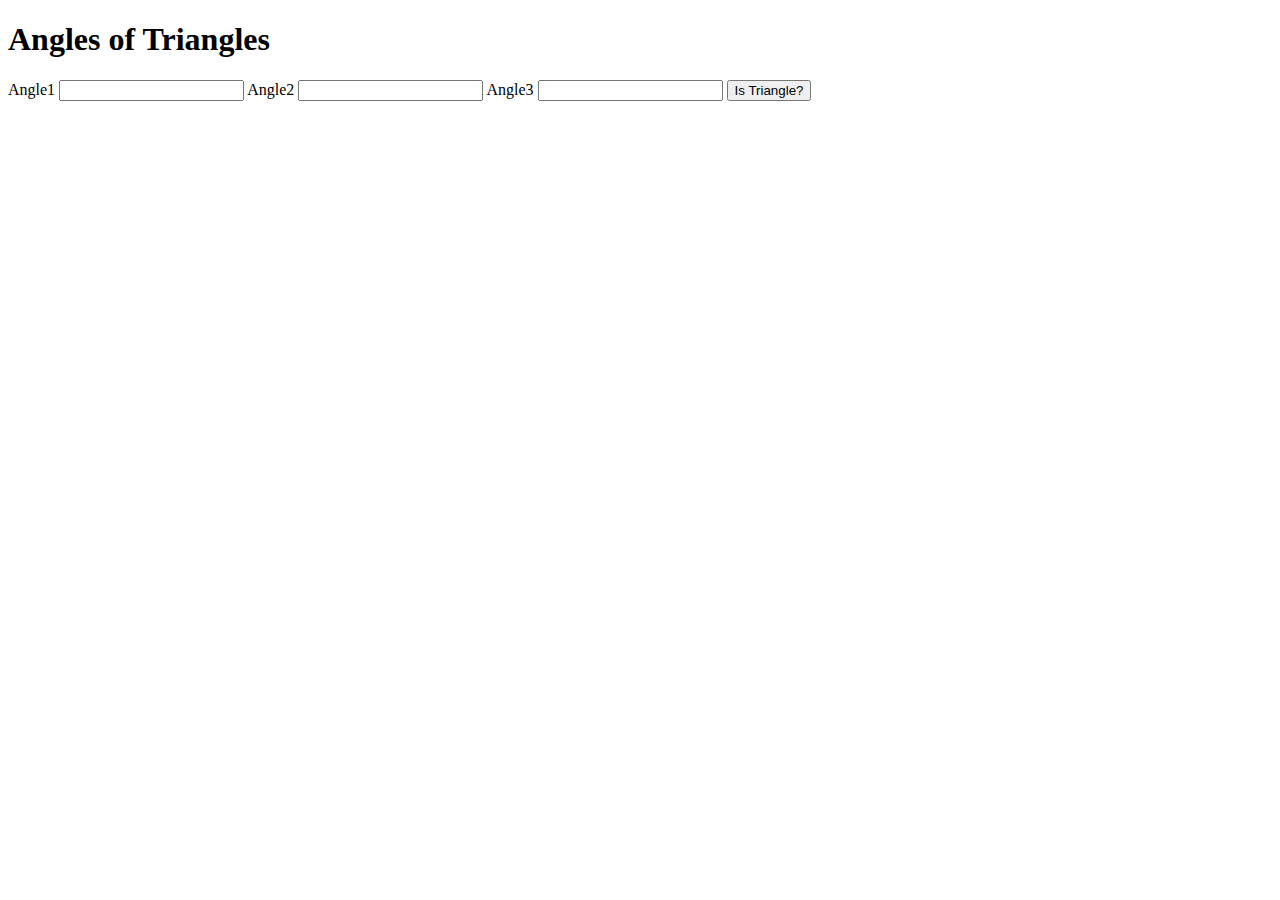
==== index.html @ 3720bcb4 "initial commit" ====
<!DOCTYPE html>
<html lang="en">
<head>
    <meta charset="UTF-8">
    <meta http-equiv="X-UA-Compatible" content="IE=edge">
    <meta name="viewport" content="wclassth=device-wclassth, initial-scale=1.0">
    <title>fun with triangles</title>
</head>
<body>
    <header></header>
    <div class="container">
        <h1>Angles of Triangles</h1>
        <label for="angle1">Angle1</label>
        <input type="number" class="input-angle"/>
        <label for="angle2">Angle2</label>
        <input type="number" class="input-angle">
        <label for="angle3">Angle3</label>
        <input type="number" class="input-angle">
        <button id="is-triangle-button">Is Triangle?</button>
        <h2 class="output"></h2>
        

    </div>
    
    
</body>
<script src="main.js"></script>
</html>
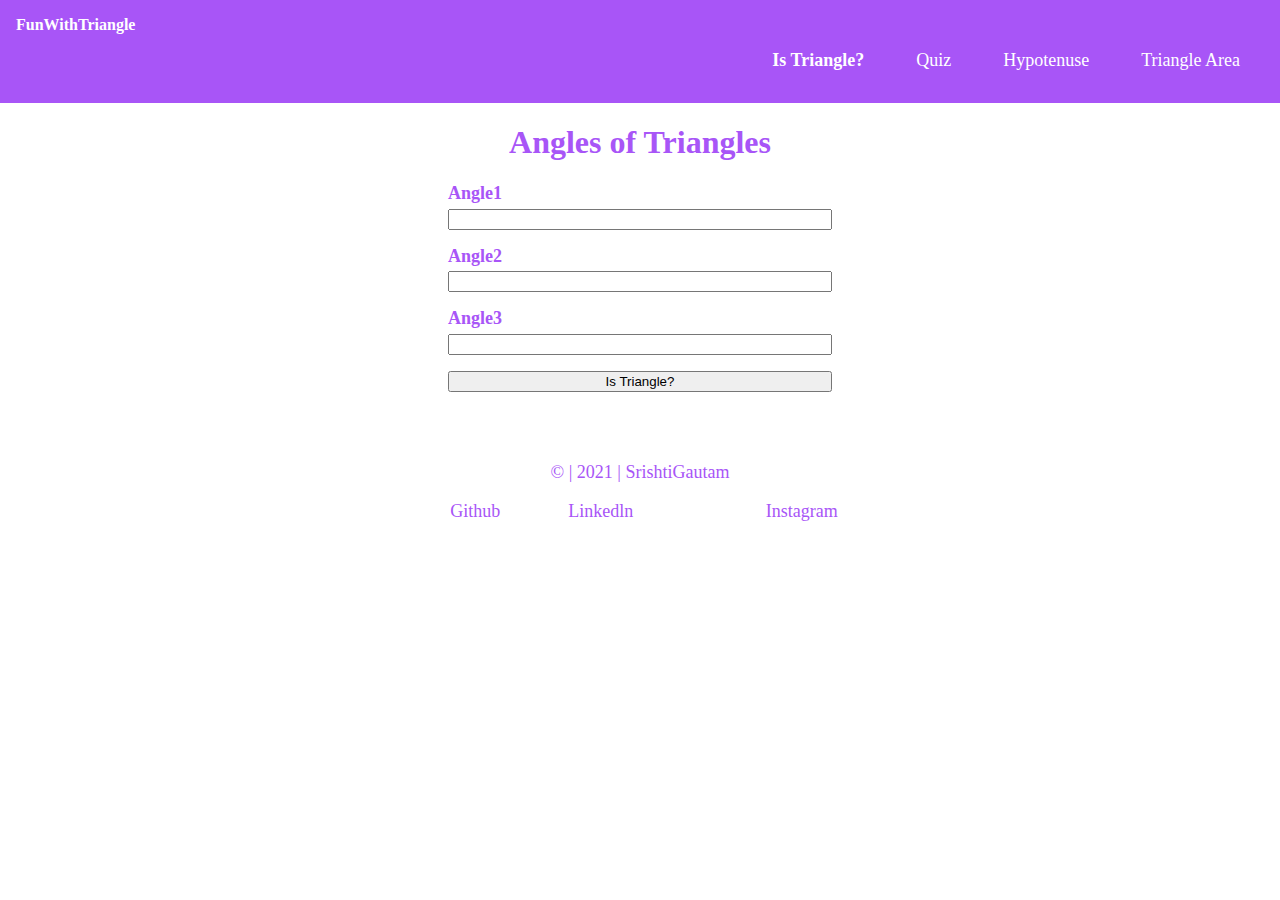
==== commit 460b31bd: "changed the name of files" ====
--- a/index.html
+++ b/index.html
@@ -5,11 +5,30 @@
     <meta http-equiv="X-UA-Compatible" content="IE=edge">
     <meta name="viewport" content="wclassth=device-wclassth, initial-scale=1.0">
     <title>fun with triangles</title>
+    <link rel="stylesheet" href="./style.css"/>
 </head>
 <body>
-    <header></header>
-    <div class="container">
-        <h1>Angles of Triangles</h1>
+    <nav class="navigation container">
+        <div class="nav-brand">FunWithTriangle</div> 
+       <ul class="list-non-bullets nav-pills">
+            <li class="list-item-inline">
+               <a class="link link-active" href="isTriangle.html">Is Triangle?</a>
+            </li>
+            <li class="list-item-inline" >
+                <a class="link" href="quiz.html">Quiz</a>
+            </li>
+            <li class="list-item-inline">
+                <a class="link" href="hypotenuse.html">Hypotenuse</a>
+            </li>
+            <li class="list-item-inline">
+                <a class="link" href="areaoftriangle.html">Triangle Area</a>
+
+            </li>
+        </ul>
+    </nav>
+    <h1>Angles of Triangles</h1>
+    <div class="heading">
+        
         <label for="angle1">Angle1</label>
         <input type="number" class="input-angle"/>
         <label for="angle2">Angle2</label>
@@ -21,6 +40,22 @@
         
 
     </div>
+    <footer class="footer">
+        <p class="inside-footer">© | 2021 | SrishtiGautam</p>
+        <ul>
+            <li class="inline-link">
+                <a class="link" href="https://github.com/srishtigautam21">Github</a>
+            </li>
+            <li class="inline-link">
+                <a class="link" href="https://www.linkedin.com/in/srishti-gautam-385861190/">Linkedln</h>
+            </li>
+            <li class="inline-link">
+                <a class="link" href="https://www.instagram.com/shrishtigautam14/">Instagram</a>
+
+            </li>
+        </ul>
+
+    </footer>
     
     
 </body>
--- a/style.css
+++ b/style.css
@@ -0,0 +1,120 @@
+body{
+    --primary-color:#A855F7;
+    margin: 0%;
+}
+.container{
+    background-color:var(--primary-color);
+    color:white;
+    padding: 1rem 1rem;
+
+}
+.navigation .link{
+    color:white;
+}
+.navigation .nav-pills{
+    text-align: right;;
+}
+.navigation .nav-brand{
+    font-weight: bold;
+    font-size: medium;
+}
+.navigation .link-active{
+    font-weight: bold;
+}
+.link{
+    text-decoration: none;
+    padding:0.25rem 1rem;
+    /**text-align:center;**/
+
+}
+.list-non-bullet{
+    list-style:none;
+
+}
+.list-item-inline{
+    display:inline;
+    padding:0rem 0.5rem;
+
+}
+.heading{
+    display:flex;
+    flex-direction: column;
+    width:30vw;
+    margin:auto;
+    
+
+}
+h1{
+    text-align: center;
+    color:var(--primary-color);
+}
+label{
+    font-size: large;
+    font-weight: bold;
+    color:var(--primary-color);
+}
+.input-angle{
+    margin-bottom: 1rem;
+    margin-top:0.3rem;
+}
+#submit-answer-button{
+    display:flex;
+    flex-direction: column;
+    width:10vw;
+    margin: auto;
+    
+}
+h2{
+    text-align: center;
+    color:var(--primary-color);
+}
+#hypotenuse-btn{
+    margin-top: 1rem;
+}
+#area-button{
+    margin: 1rem;
+}
+.input-angle{
+    margin-bottom: 1rem;
+}
+.input-side{
+    margin-bottom: 1rem;
+
+}
+#base{
+    margin-bottom: 1rem;
+
+}
+#height{
+    margin-bottom: 1rem;
+
+}
+.footer{
+    
+    text-align: center;
+    bottom: 0;
+    /* padding: 1rem 1rem; */
+    
+    margin-top: 30px;
+
+}
+.inside-footer{
+
+    font-size:large ;
+    color:var(--primary-color);
+   
+    font-weight:medium;
+}
+.link{
+    text-decoration: none;
+    font-size:large ;
+    color:var(--primary-color);
+    font-weight:medium;
+}
+.inline-link{
+   
+    list-style: none;
+   
+    display: inline;
+    margin-right: 2rem;
+}
